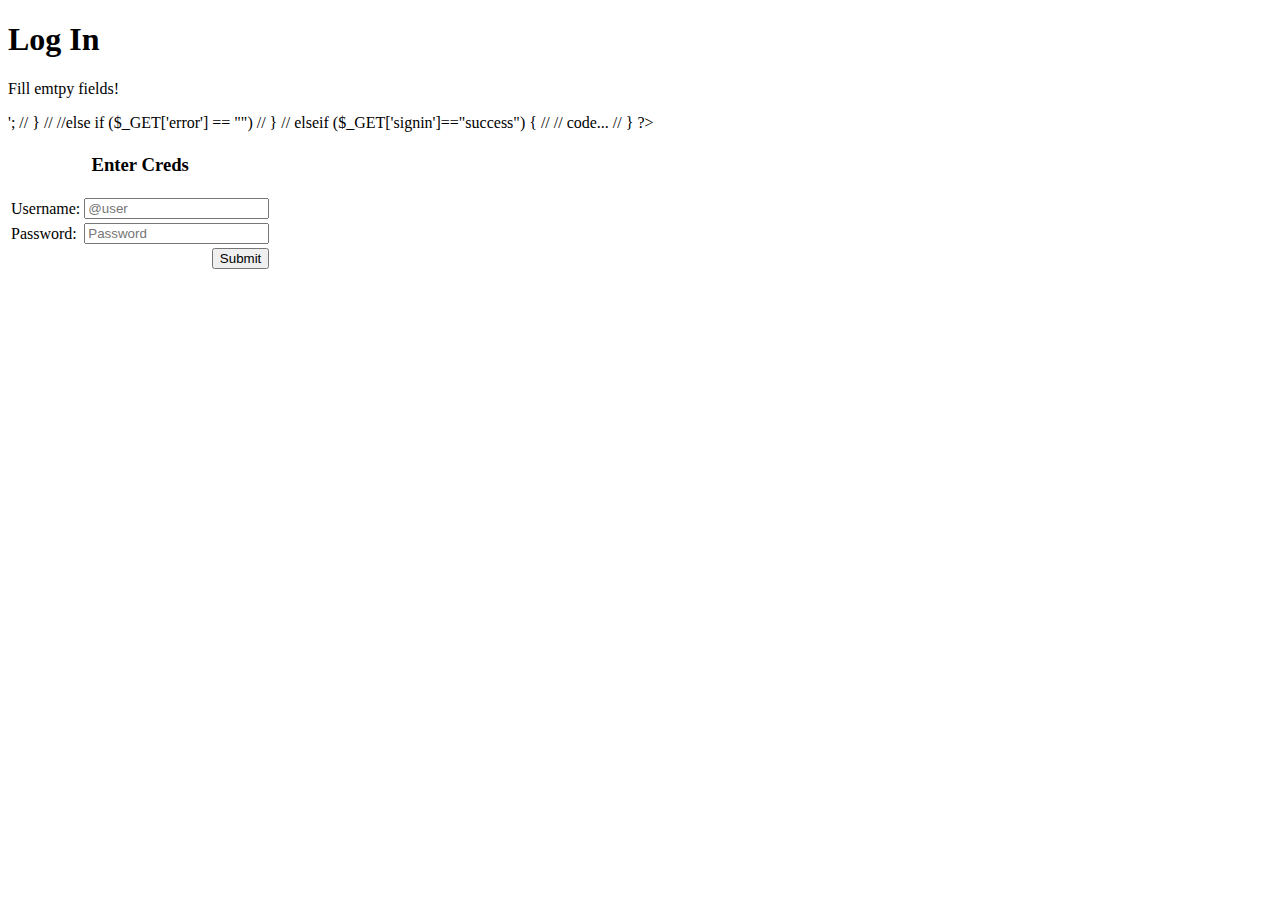
==== message.html @ 5cf5e72f "whatever" ====
<!DOCTYPE html>
<html lang="en" dir="ltr">
  <head>
    <meta charset="utf-8">
    <title>Welcome to ODU eVENTATION</title>
  </head>
  <body>

    <!--
    // echo ($_POST["uname"]);
    // // define variables and set to empty values
    // $name = $email = "";
    //
    // if ($_SERVER["REQUEST_METHOD"] == "POST") {
    //   $name = test_input($_POST["Name"]);
    //   $email = test_input($_POST["email"]);
    // echo $name;
    // }
    //
    // function test_input($data){
    //
    // $data = trim($data);
    // $data = stripslashes($data);
    // $data = htmlspecialchars($data);
    //
    // return $data;
    //
    // }
     -->

<!--Log in form-->
<h1>Log In</h1>
 <?php //error for wrong input
// if (isset($_GET['error'])) {
//   if (isset($_GET['error']=='emptyfields')) {  //check for empty fields
//   echo '<p class = "signuperror">Fill emtpy fields!</p>';
// }
// //else if ($_GET['error'] == "")
// }
// elseif ($_GET['signin']=="success") {
//   // code...
// }
 ?>

    <form action= "login.php" method="post" >
      <table>
        <tr>
          <th colspan="2"><h3 align='center'>Enter Creds</h3> </th>
        </tr>
        <tr>
        <td>Username:</td>
        <td><input type="text" name="username" id="uname" placeholder="@user"></td>

        </tr>
        <tr>
        <td>Password:</td>
        <td><input type="password" name="password" id="pword" placeholder="Password"></td>

        </tr>
        <tr>
          <td align = "right" colspan="2"><input type="submit" name="submit" value="Submit"></td>
        </tr>
      </table>
    </form>

  </body>
</html>
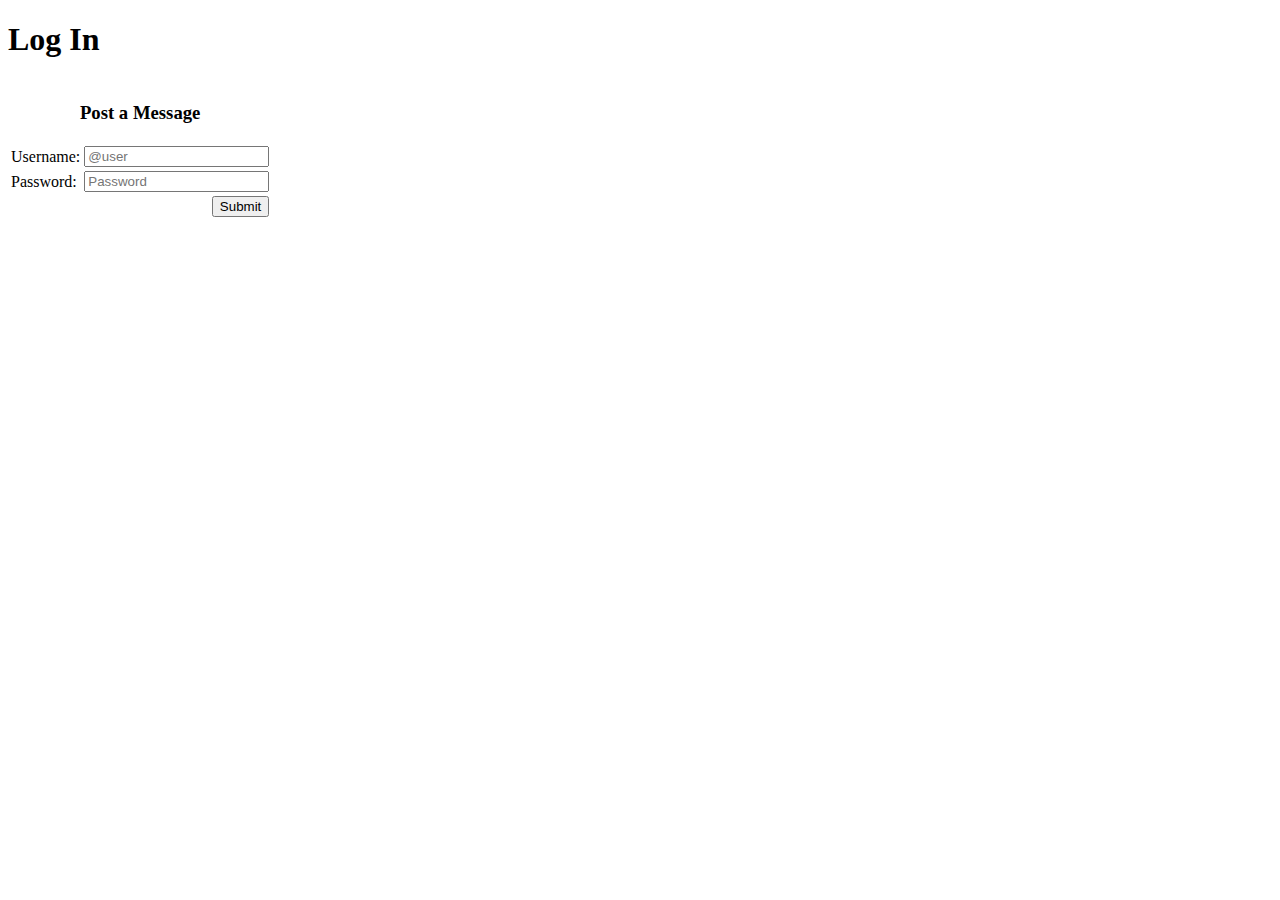
==== commit 49df71ee: "beefing up" ====
--- a/message.html
+++ b/message.html
@@ -5,6 +5,33 @@
     <title>Welcome to ODU eVENTATION</title>
   </head>
   <body>
+<!--Log in form-->
+<h1>Log In</h1>
+
+
+    <form action= "messdb.php" method="post" >
+      <table>
+        <tr>
+          <th colspan="2"><h3 align='center'>Post a Message</h3> </th>
+        </tr>
+        <tr>
+        <td>Username:</td>
+        <td><input type="text" name="username" id="uname" placeholder="@user"></td>
+
+        </tr>
+        <tr>
+        <td>Password:</td>
+        <td><input type="password" name="password" id="pword" placeholder="Password"></td>
+
+        </tr>
+        <tr>
+          <td align = "right" colspan="2"><input type="submit" name="submit" value="Submit"></td>
+        </tr>
+      </table>
+    </form>
+
+  </body>
+</html>
 
     <!--
     // echo ($_POST["uname"]);
@@ -28,9 +55,7 @@
     // }
      -->
 
-<!--Log in form-->
-<h1>Log In</h1>
- <?php //error for wrong input
+<!-- <?php //error for wrong input
 // if (isset($_GET['error'])) {
 //   if (isset($_GET['error']=='emptyfields')) {  //check for empty fields
 //   echo '<p class = "signuperror">Fill emtpy fields!</p>';
@@ -40,28 +65,4 @@
 // elseif ($_GET['signin']=="success") {
 //   // code...
 // }
- ?>
-
-    <form action= "login.php" method="post" >
-      <table>
-        <tr>
-          <th colspan="2"><h3 align='center'>Enter Creds</h3> </th>
-        </tr>
-        <tr>
-        <td>Username:</td>
-        <td><input type="text" name="username" id="uname" placeholder="@user"></td>
-
-        </tr>
-        <tr>
-        <td>Password:</td>
-        <td><input type="password" name="password" id="pword" placeholder="Password"></td>
-
-        </tr>
-        <tr>
-          <td align = "right" colspan="2"><input type="submit" name="submit" value="Submit"></td>
-        </tr>
-      </table>
-    </form>
-
-  </body>
-</html>
+?> -->
